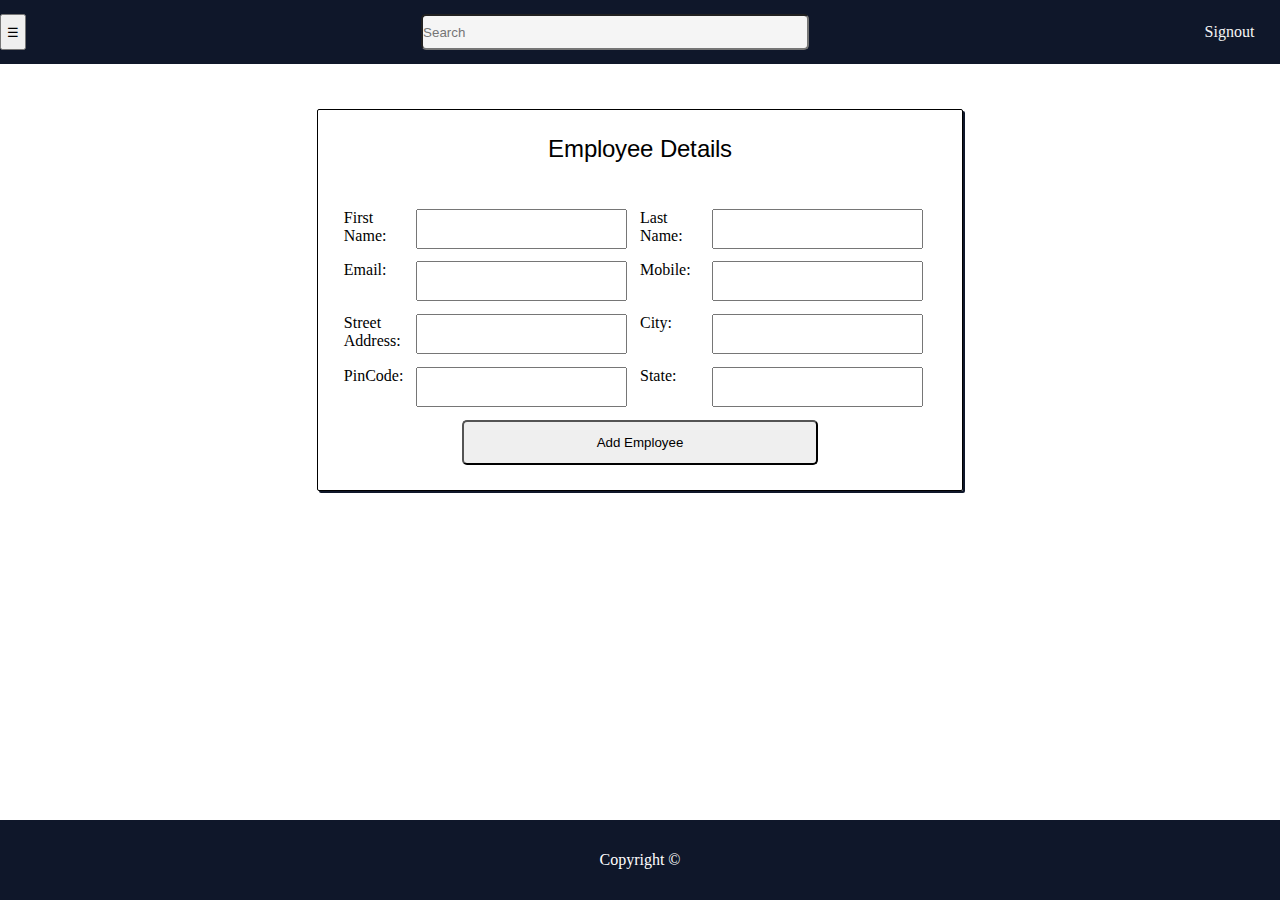
==== frontend/html/addEmployee.html @ efd9c79f "added page to add employee" ====
<!DOCTYPE html>
<html lang="en">

<head>
    <meta charset="UTF-8">
    <meta name="viewport" content="width=device-width, initial-scale=1.0">
    <title>Home</title>
    <link rel="stylesheet" href="../css/home.css">
    <link rel="preconnect" href="https://fonts.googleapis.com">
    <link rel="preconnect" href="https://fonts.gstatic.com" crossorigin>
    <link href="https://fonts.googleapis.com/css2?family=Arimo:ital,wght@0,400..700;1,400..700&display=swap"
        rel="stylesheet">
        <link rel="stylesheet" href="https://cdnjs.cloudflare.com/ajax/libs/font-awesome/4.7.0/css/font-awesome.min.css">
</head>

<body>
    <div class="main">
        <div class="nav-bar">
            <button id="openNav" class="open-nav-button" onclick="toggleNav()">&#9776;</button>
            <!-- <img class="logo-image" src="..\images\Employee Management.png" alt="Employee image"> -->
            <input type="text" name="search" id="search" placeholder="Search" class="search-bar">
            <a href="signout.html">Signout</a>
        </div>
        <div class="below-nav-bar">
            <div class="side-bar" id="side">
                <a href="home.html" class="nav-item">
                    <span class="fa fa-home"></span>
                    <span class="menu-text">Home</span>
                </a>
                <a href="#teams" class="nav-item active">
                    <span class="icon">👥</span>
                    <span class="menu-text">Teams</span>
                </a>
                <a href="add-department.html" class="nav-item">
                    <span class="icon">🏢</span>
                    <span class="menu-text">Add Department</span>
                </a>
            </div>
            <div class="add-section">
                <div class="addEmployeeForm">
                    <p class="form-heading">Employee Details</p>
                    <form action="" method="post">
                        <div class="form-group">
                            <label for="fname">First Name:</label>
                            <input type="text" id="fname" name="first_name" required />

                            <label for="lname">Last Name:</label>
                            <input type="text" id="lname" name="last_name" required />
                        </div>
                        <div class="form-group">
                            <label for="email">Email:</label>
                            <input type="email" id="email" name="email" required />
                            <label for="mobile">Mobile:</label>
                            <input type="tel" id="mobile" name="mobile" pattern="[0-9]{10}" maxlength="10" required />
                        </div>
                        <div class="form-group">
                            <label for="street">Street Address:</label>
                            <input type="text" id="street" name="street" required />
                            <label for="city">City:</label>
                            <input type="text" id="city" name="city" required />
                            
                        </div>
                        <div class="form-group">
                            <label for="pincode">PinCode:</label>
                            <input type="text" id="pincode" name="pincode" required />
                            <label for="state">State:</label>
                            <input type="text" id="state" name="state" required />

                        </div>

                        <p class="button">
                            <button type="submit">Add Employee</button>
                        </p>
                    </form>
                </div>


            </div>
        </div>
        <footer class="login_footer">
            <p>Copyright &copy</p>
        </footer>

    </div>
    <script src="../javascript/script.js"></script>
</body>

</html>
---- frontend/css/home.css ----
* {
    margin: 0;
    padding: 0;
}

body {
    display: flex;
}

.main {
    height: 100vh;
    width: 100vw;
    display: flex;
    flex-direction: column;
}

.nav-bar {
    display: flex;
    background-color: rgb(15, 23, 42);
    flex-direction: row;
    justify-content: space-between;
    width: 100%;
    height: 8%;
    align-items: center;

}

.below-nav-bar {
    display: flex;
    height: 84%;
    width: inherit
}

.search-bar {

    height: 50%;
    width: 30%;
    background-color: whitesmoke;
    border-radius: 5px;
}

.logo-image {
    background-color: beige;
    margin: 1vh;
    border-radius: 50%;
    width: 5vw;
    /* 10% of the viewport width */
    height: 100%;
}

.side-bar {

    height: 90vh;
    width: 10%;
    min-width: fit-content;
    /* display: flex; */
    flex-direction: column;
    background-color: rgba(15, 23, 42, 0.977);
    display: none;

}

.side-bar a {
    text-decoration: none;
    color: whitesmoke;

    margin-bottom: 1vh;
    padding: 1vh;

}

.side-bar a:hover {
    text-decoration: none;
    color:  rgb(15, 23, 42);
    background-color: rgb(233, 225, 230);
    padding: 1vh;
    margin-bottom: 1vh;

}

.greeting{
    display: flex;
    flex-direction: column;
}

#welcome-section p {
    display: block;
    margin-top: 10px; /* Adds space */
}

.nav-bar a {
    text-decoration: none;
    color: whitesmoke;
    margin-right: 2vw;

}

.section {
    background-color: whitesmoke;
    height: 90vh;
    width: 100%;
    min-width: fit-content;
}

.login_footer {
    background-color: rgb(15, 23, 42);
    display: flex;
    width: 100vw;
    height: 10vh;
    justify-content: center;
    color: white;
    align-items: center;

}

.login_footer p {
    color: white;
}

.emp-image {
    margin: 2vh;
    height: 15vh;
    min-height: 5vh;
    border-radius: 5px;
}

.welcome-section {
    display: flex;
    align-items: center;
    width: 100%;
    background-color: rgba(189, 187, 187, 0.203);

}

.welcome-section h2 {
    font-family: "Arimo", serif;
    font-optical-sizing: auto;
    font-weight: 700;
    font-size: x-large;
    font-style: normal;
    color: rgb(0, 0, 0);
}

.open-nav-button {
    height: 4vh;
    width: 2vw;
}


.display-section{
    display: flex;
    flex-direction: column;
    margin-top:5vh;
}

.display-section h3{
    font-family: "Arimo", serif;
    align-self: center;
}

.tableEmployess{
    display: flex;
}

.tableEmployess table{
    table-layout: auto;
    width: 100vw;
}

.tableEmployess table,th, td{
   
        border: 1px solid black;
        border-collapse: collapse;   
}

.add-section{
    display: flex;
    flex-direction: column;
    height:90vh;
    width:100vw;
    margin-top: 5vh;
    align-content: center;
    flex-wrap: wrap;

}

.addEmployeeForm{
    display: flex;
    flex-direction: column;
    
    height:fit-content;
    max-width:80%;
    border: 1px solid;
    box-shadow: 2px 2px rgb(15, 23, 42);
    border-radius: 2px;
    padding: 2vw;
   
}

.addEmployeeForm form{
    display: flex;
    flex-direction: column;
}

.form-heading{
    font-family: "Arimo", serif;
    font-size: x-large;
    align-self: center;
    padding-bottom: 5vh;
}

.form-group{
    display: flex;
    
   
}

.form-group label{
    width: 8vw;
    padding: 0;
    margin: 0;
}

.form-group input{
   width: 50%;
    height:4vh;
   
    margin-right: 1vw;
    margin-bottom: 1vw;
}

.button{
    display: flex;
    justify-content: center;
}

.button button{ 
    width:60%;
    align-self: center;
    height: 5vh;
    border-radius: 5px;
}

.button button:hover{ 
    width:60%;
    align-self: center;
    height: 5vh;
    border-radius: 2px;
    box-shadow: 1px 1px black;
}
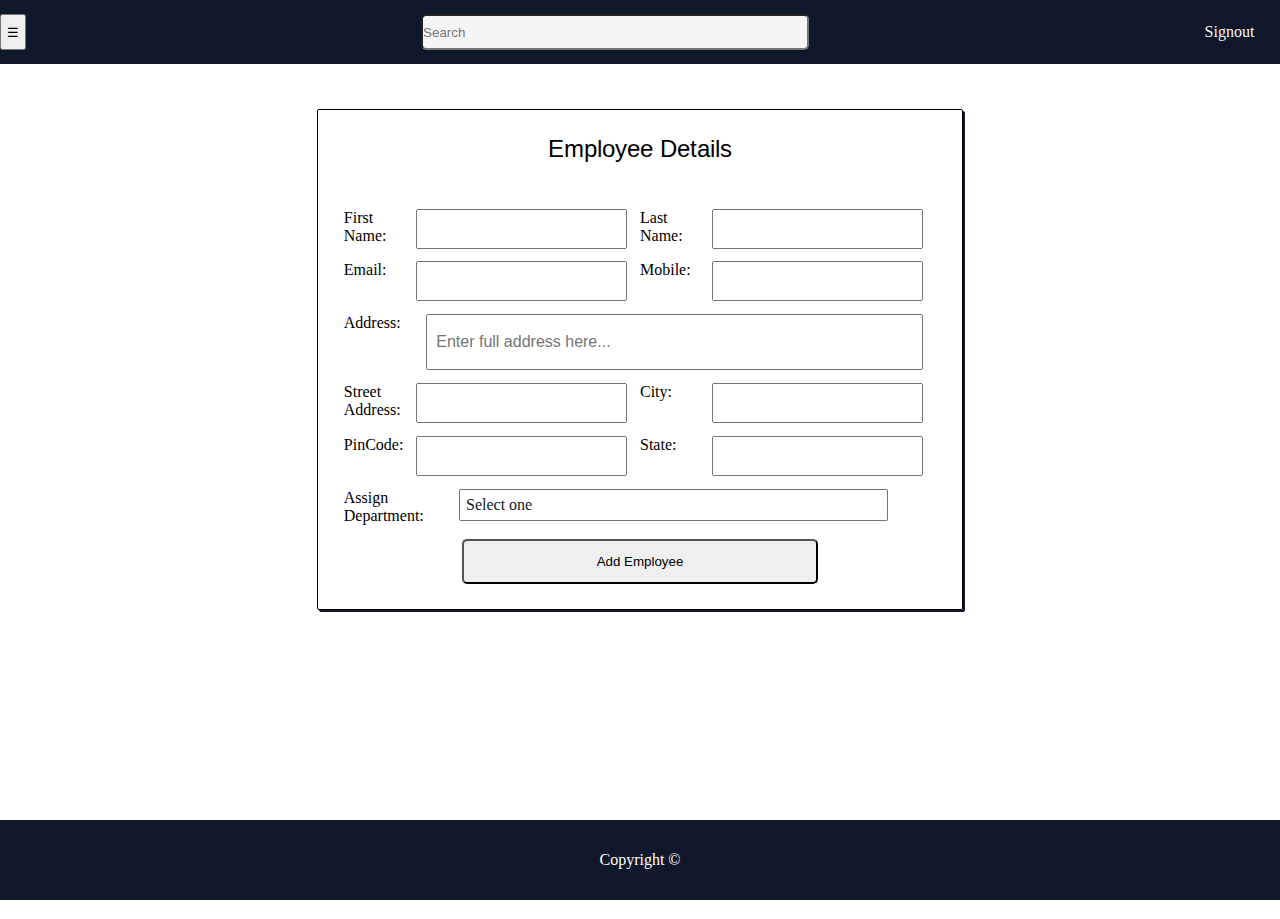
==== commit b2ae4dcc: "enable location api" ====
--- a/frontend/html/addEmployee.html
+++ b/frontend/html/addEmployee.html
@@ -10,7 +10,7 @@
     <link rel="preconnect" href="https://fonts.gstatic.com" crossorigin>
     <link href="https://fonts.googleapis.com/css2?family=Arimo:ital,wght@0,400..700;1,400..700&display=swap"
         rel="stylesheet">
-        <link rel="stylesheet" href="https://cdnjs.cloudflare.com/ajax/libs/font-awesome/4.7.0/css/font-awesome.min.css">
+    <link rel="stylesheet" href="https://cdnjs.cloudflare.com/ajax/libs/font-awesome/4.7.0/css/font-awesome.min.css">
 </head>
 
 <body>
@@ -19,7 +19,7 @@
             <button id="openNav" class="open-nav-button" onclick="toggleNav()">&#9776;</button>
             <!-- <img class="logo-image" src="..\images\Employee Management.png" alt="Employee image"> -->
             <input type="text" name="search" id="search" placeholder="Search" class="search-bar">
-            <a href="signout.html">Signout</a>
+            <a href="index.html">Signout</a>
         </div>
         <div class="below-nav-bar">
             <div class="side-bar" id="side">
@@ -31,9 +31,9 @@
                     <span class="icon">👥</span>
                     <span class="menu-text">Teams</span>
                 </a>
-                <a href="add-department.html" class="nav-item">
+                <a href="addDepartment.html" class="nav-item">
                     <span class="icon">🏢</span>
-                    <span class="menu-text">Add Department</span>
+                    <span class="menu-text">Create Department</span>
                 </a>
             </div>
             <div class="add-section">
@@ -54,17 +54,41 @@
                             <input type="tel" id="mobile" name="mobile" pattern="[0-9]{10}" maxlength="10" required />
                         </div>
                         <div class="form-group">
+                            <div id="address-container">
+                                <label for="address">Address:</label>
+                                <input type="text" id="address" name="address" placeholder="Enter full address here..."
+                                    style="width:100%" />
+                                <ul id="suggestions"></ul>
+                            </div>
+                        </div>
+                        <div class="form-group">
                             <label for="street">Street Address:</label>
                             <input type="text" id="street" name="street" required />
                             <label for="city">City:</label>
                             <input type="text" id="city" name="city" required />
-                            
+
                         </div>
                         <div class="form-group">
                             <label for="pincode">PinCode:</label>
                             <input type="text" id="pincode" name="pincode" required />
                             <label for="state">State:</label>
                             <input type="text" id="state" name="state" required />
+
+                        </div>
+
+                        <div class="form-group">
+                            <label for="multiSelectdepartment">Assign Department:</label>
+                            <div class="custom-dropdown" onclick="toggleDropdownDept()">
+                                <span class="selected-text">Select one</span>
+                                <select id="multiSelectdepartment" multiple class="dropdown-list"
+                                    onchange="updateDeptPlaceholder()">
+                                    <option value="1">Project Alpha</option>
+                                    <option value="2">Project Beta</option>
+                                    <option value="3">Project Gamma</option>
+                                    <option value="4">Project Delta</option>
+                                    <option value="5">Project Epsilon</option>
+                                </select>
+                            </div>
 
                         </div>
 
--- a/frontend/css/home.css
+++ b/frontend/css/home.css
@@ -247,4 +247,121 @@
     height: 5vh;
     border-radius: 2px;
     box-shadow: 1px 1px black;
+}
+
+.custom-dropdown {
+    position: relative;
+    width: 70%;
+    cursor: pointer;
+    border: 1px solid #0a00008b; /* Matches default input field */
+    padding: 6px;
+    margin-bottom: 2vh;
+    margin-right: 1vw;
+    margin-left: 1vw;
+    
+    border-radius: 2px;
+    background-color: #fff;
+}
+
+.custom-dropdown .selected-text {
+    color:rgb(15, 23, 42);
+}
+
+.dropdown-list {
+    position: absolute;
+    width: 100%;
+    max-height: 150px;
+    overflow-y: auto;
+   
+   
+    display: none;
+    z-index: 10;
+}
+
+.dropdown-list option {
+    padding: 8px;
+    cursor: pointer;
+}
+
+.form-group-1{
+    display: flex;
+    justify-content: space-evenly;
+    
+   
+}
+
+.form-group-1 label{
+    width: 50%;
+    padding: 0;
+    margin: 0;
+}
+
+.form-group-1 input{
+   width: 70%;
+    height:4vh;
+   
+    margin-right: 1vw;
+    margin-bottom: 1vw;
+}
+
+
+.addDepartmentForm{
+    display: flex;
+    flex-direction: column;
+    
+    height:fit-content;
+    max-width:80%;
+    border: 1px solid;
+    box-shadow: 2px 2px rgb(15, 23, 42);
+    border-radius: 2px;
+    padding: 2vw;
+    width: 40%;
+   
+}
+
+.addDepartmentForm form{
+    display: flex;
+    flex-direction: column;
+}
+
+#address-container {
+    position: relative;
+    display: flex;
+    width: 100%;
+}
+
+#address {
+    /* width: 300px;
+    padding: 8px;
+    font-size: 16px; */
+    flex-grow: 1; /* Ensure the input takes the remaining space */
+    padding: 8px;
+    font-size: 16px;
+    position: relative;
+}
+
+
+#suggestions {
+    list-style-type: none;
+    padding: 0;
+    margin: 0;
+    max-height: 200px;
+    overflow-y: auto;
+    border: 1px solid #ccc;
+    background-color: white;
+    z-index: 9999; /* Ensure suggestions are above other content */
+    display: none; /* Hidden by default */
+    position: absolute; /* Position the dropdown below the input */
+    top: 100%; /* Place the dropdown directly below the input */
+    left: 0;
+    width: 100%; /* Match the width of the input */
+}
+
+#suggestions li {
+    padding: 8px;
+    cursor: pointer;
+}
+
+#suggestions li:hover {
+    background-color: #f0f0f0;
 }